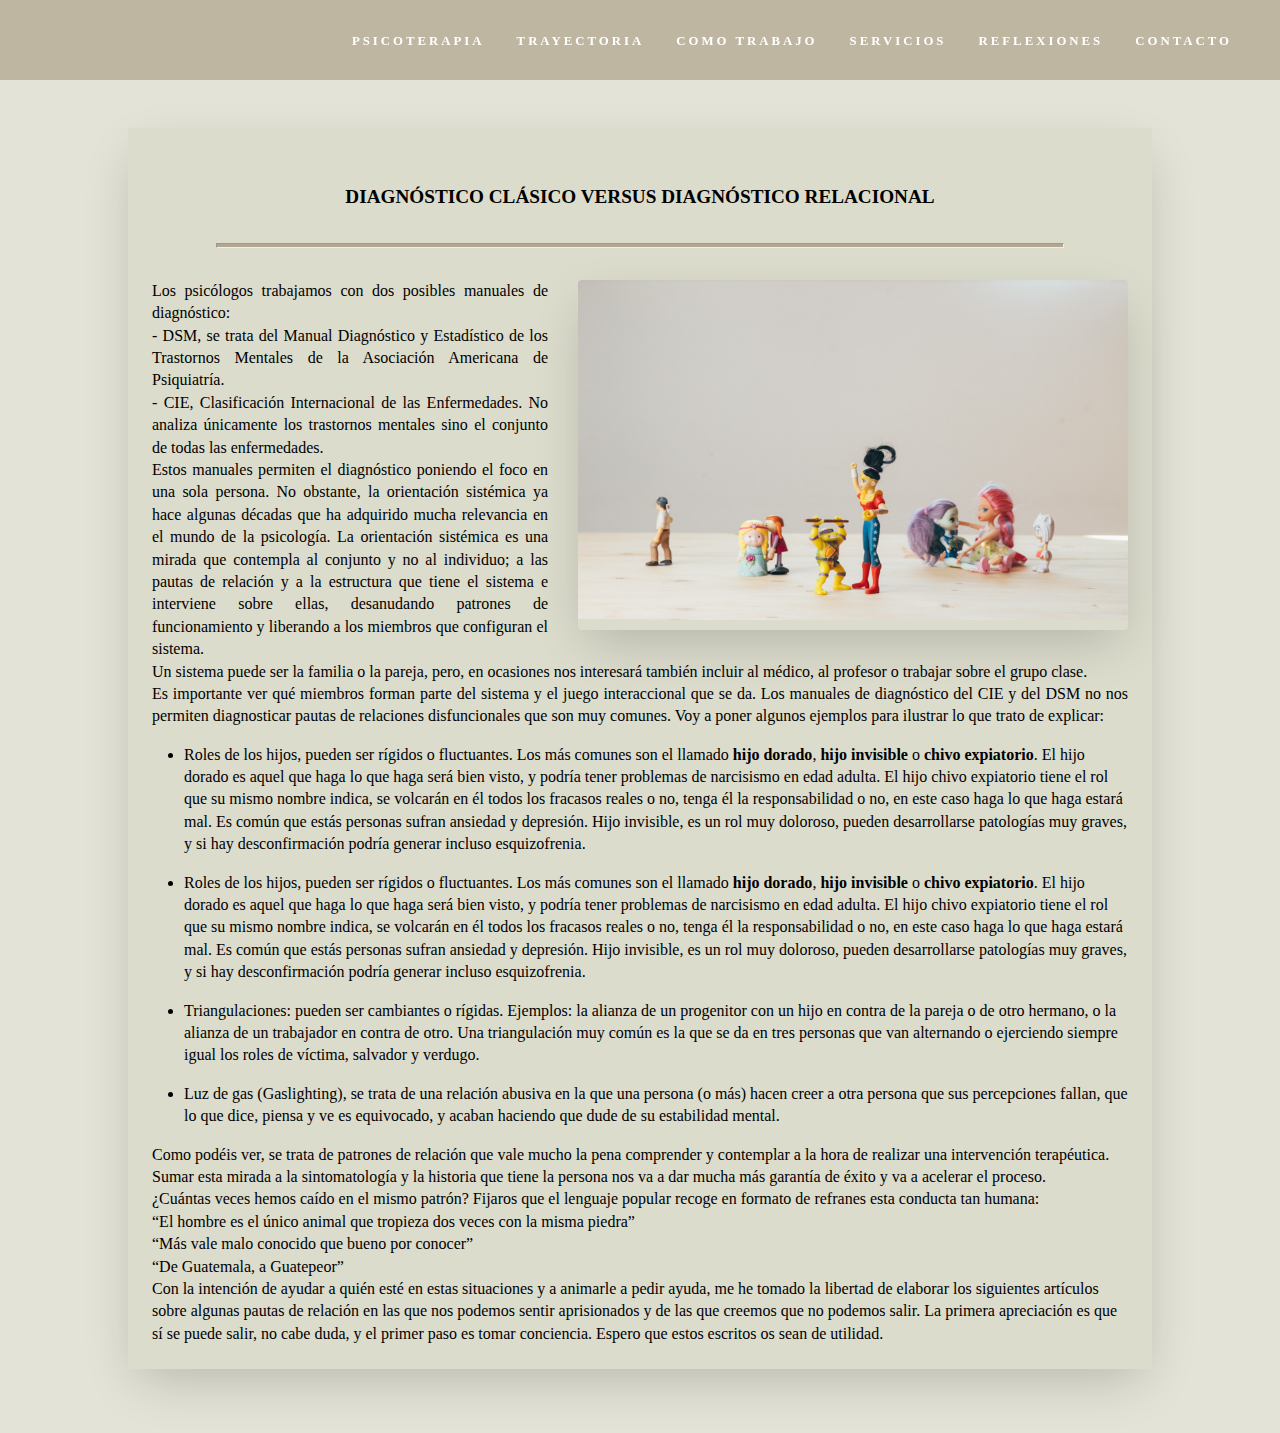
==== articulo1.html @ 96ca5ea1 "add 6 articles and images" ====
<!DOCTYPE html>
<html lang="en">
  <head>
    <meta charset="UTF-8" />
    <meta http-equiv="X-UA-Compatible" content="IE=edge" />
    <meta name="viewport" content="width=device-width, initial-scale=1.0" />
    <link rel="stylesheet" href="styles.css" />
    <title>Articulo</title>
  </head>
  <body>
    <nav class="navbar">
      <ul class="navbar__links">
        <li>
          <a href="/#psicoterapia">Psicoterapia</a>
        </li>
        <li>
          <a href="/#trayectoria">Trayectoria</a>
        </li>
        <li>
          <a href="/#comoTrabajo">Como Trabajo</a>
        </li>
        <li>
          <a href="/#servicios">Servicios</a>
        </li>
        <li>
          <a href="/#reflexiones">Reflexiones</a>
        </li>
        <li>
          <a href="/#contacto">Contacto</a>
        </li>
      </ul>
      <div class="burguer-menu">
        <div class="line1"></div>
        <div class="line2"></div>
        <div class="line3"></div>
      </div>
    </nav>

    <div class="container-art">
      <div class="container-card">
        <h2 class="art-title">
          DIAGNÓSTICO CLÁSICO VERSUS DIAGNÓSTICO RELACIONAL
        </h2>
        <hr />
        <img
          class="floated-element1"
          src="./Images/Roser Santonja WEB (9).jpg"
          alt=""
        />

        <p class="art-text-small">
          Los psicólogos trabajamos con dos posibles manuales de diagnóstico:<br />-
          DSM, se trata del Manual Diagnóstico y Estadístico de los Trastornos
          Mentales de la Asociación Americana de Psiquiatría.<br />- CIE,
          Clasificación Internacional de las Enfermedades. No analiza únicamente
          los trastornos mentales sino el conjunto de todas las enfermedades.<br />
          Estos manuales permiten el diagnóstico poniendo el foco en una sola
          persona. No obstante, la orientación sistémica ya hace algunas décadas
          que ha adquirido mucha relevancia en el mundo de la psicología. La
          orientación sistémica es una mirada que contempla al conjunto y no al
          individuo; a las pautas de relación y a la estructura que tiene el
          sistema e interviene sobre ellas, desanudando patrones de
          funcionamiento y liberando a los miembros que configuran el
          sistema.<br />
          Un sistema puede ser la familia o la pareja, pero, en ocasiones nos
          interesará también incluir al médico, al profesor o trabajar sobre el
          grupo clase.<br />
          Es importante ver qué miembros forman parte del sistema y el juego
          interaccional que se da. Los manuales de diagnóstico del CIE y del DSM
          no nos permiten diagnosticar pautas de relaciones disfuncionales que
          son muy comunes. Voy a poner algunos ejemplos para ilustrar lo que
          trato de explicar:<br />
          <ul>
            <li>Roles de los hijos, pueden ser rígidos o fluctuantes. Los más
              comunes son el llamado <strong>hijo dorado</strong>,
              <strong>hijo invisible</strong> o <strong>chivo expiatorio</strong>.
              El hijo dorado es aquel que haga lo que haga será bien visto, y podría
              tener problemas de narcisismo en edad adulta. El hijo chivo expiatorio
              tiene el rol que su mismo nombre indica, se volcarán en él todos los
              fracasos reales o no, tenga él la responsabilidad o no, en este caso
              haga lo que haga estará mal. Es común que estás personas sufran
              ansiedad y depresión. Hijo invisible, es un rol muy doloroso, pueden
              desarrollarse patologías muy graves, y si hay desconfirmación podría
              generar incluso esquizofrenia.</li>
            <li>Roles de los hijos, pueden ser rígidos o fluctuantes. Los más
              comunes son el llamado <strong>hijo dorado</strong>,
              <strong>hijo invisible</strong> o <strong>chivo expiatorio</strong>.
              El hijo dorado es aquel que haga lo que haga será bien visto, y podría
              tener problemas de narcisismo en edad adulta. El hijo chivo expiatorio
              tiene el rol que su mismo nombre indica, se volcarán en él todos los
              fracasos reales o no, tenga él la responsabilidad o no, en este caso
              haga lo que haga estará mal. Es común que estás personas sufran
              ansiedad y depresión. Hijo invisible, es un rol muy doloroso, pueden
              desarrollarse patologías muy graves, y si hay desconfirmación podría
              generar incluso esquizofrenia.</li>
            <li>Triangulaciones: pueden ser cambiantes o rígidas. Ejemplos: la
              alianza de un progenitor con un hijo en contra de la pareja o de otro
              hermano, o la alianza de un trabajador en contra de otro. Una
              triangulación muy común es la que se da en tres personas que van
              alternando o ejerciendo siempre igual los roles de víctima, salvador y
              verdugo.</li>
              <li>Luz de gas (Gaslighting), se trata de una relación abusiva en la que
                una persona (o más) hacen creer a otra persona que sus percepciones
                fallan, que lo que dice, piensa y ve es equivocado, y acaban haciendo
                que dude de su estabilidad mental.</li>
          </ul>
          Como podéis ver, se trata de patrones de relación que vale mucho la
          pena comprender y contemplar a la hora de realizar una intervención
          terapéutica. Sumar esta mirada a la sintomatología y la historia que
          tiene la persona nos va a dar mucha más garantía de éxito y va a
          acelerar el proceso.<br />
          ¿Cuántas veces hemos caído en el mismo patrón? Fijaros que el lenguaje
          popular recoge en formato de refranes esta conducta tan humana:<br />
          “El hombre es el único animal que tropieza dos veces con la misma
          piedra”<br />
          “Más vale malo conocido que bueno por conocer” <br />“De Guatemala, a
          Guatepeor”<br />
          Con la intención de ayudar a quién esté en estas situaciones y a
          animarle a pedir ayuda, me he tomado la libertad de elaborar los
          siguientes artículos sobre algunas pautas de relación en las que nos
          podemos sentir aprisionados y de las que creemos que no podemos salir.
          La primera apreciación es que sí se puede salir, no cabe duda, y el
          primer paso es tomar conciencia. Espero que estos escritos os sean de
          utilidad.
        </p>
      </div>
    </div>
    <script src="main.js"></script>
  </body>
</html>
---- styles.css ----
* {
  margin: 0;
  padding: 0;
  box-sizing: border-box;
}

body {
  font-family: fantasy;
  background: rgb(227, 227, 215);
  color: #000;
  line-height: 1.4;
  height: 100vh;
  overflow-x: hidden;
}

.container {
  width: 100%;
  height: 100%;
  /* CSS Smooth Scroll */
  overflow-y: scroll;
  scroll-behavior: smooth;
  /* scroll-snap-type: y mandatory; */
}

.navbar {
  position: fixed;
  top: 0;
  z-index: 1;
  display: flex;
  justify-content: flex-end;
  align-items: center;
  width: 100%;
  height: 80px;
  min-height: 8vh;
  background: rgba(186, 176, 156, 0.9);
  padding: 0 1rem;
}

.navbar__links {
  display: flex;
  justify-content: center;
}
.navbar__links li {
  list-style: none;
  margin-right: 2rem;
}
.navbar__links a {
  text-decoration: none;
  text-transform: uppercase;
  font-weight: bold;
  letter-spacing: 3px;
  color: #fff;
  font-size: 0.8rem;
}
.navbar ul li a:hover {
  color: rebeccapurple;
}
/* .btn-lang button {
  padding: 0.5rem 1rem;
  border: none;
  border-radius: 0.2rem;
  background: rgba(186, 176, 156, 0.9);
  box-shadow: rgba(0, 0, 0, 0.24) 0px 3px 8px;
  color: #fff;
} */
.burguer-menu {
  display: none;
}
.burguer-menu div {
  height: 4px;
  width: 30px;
  background-color: #fff;
  margin: 5px;
  transition: all 0.3s ease;
}

@media screen and (max-width: 1024px) {
  .navbar__links {
    width: 100%;
  }
  .navbar__links a {
    font-size: 0.7rem;
    letter-spacing: 1px;
  }
}
@media screen and (max-width: 890px) {
  .navbar__links a {
    font-size: 0.6rem;
  }
}

@media screen and (max-width: 768px) {
  .navbar__links {
    position: absolute;
    top: 8vh;
    right: 0px;
    height: 92vh;
    background-color: rgba(186, 176, 156, 0.9);
    display: flex;
    flex-direction: column;
    justify-content: space-evenly;
    align-items: center;
    width: 100%;
    transform: translateX(100%);
    transition: transform 0.5s ease-in;
  }
  .navbar__links li {
    opacity: 0;
  }
  .burguer-menu {
    display: block;
    cursor: pointer;
    position: absolute;
    right: 0;
    margin-right: 2rem;
  }

  .nav-active {
    transform: translateX(0%);
    width: 50%;
  }
}

@media screen and (max-width: 480px) {
}

@keyframes navLinkFade {
  from {
    opacity: 0;
    transform: translateX(50px);
  }
  to {
    opacity: 1;
    transform: translateX(0px);
  }
}

.toggle .line1 {
  transform: rotate(-45deg) translate(-5px, 6px);
}
.toggle .line2 {
  opacity: 0;
}
.toggle .line3 {
  transform: rotate(45deg) translate(-5px, -6px);
}
.section {
  display: flex;
  flex-direction: column;
  align-items: center;
  justify-content: center;
  text-align: center;
  width: 100%;
  height: 100%;
  scroll-snap-align: center;
}

section h1 {
  color: rgb(69, 69, 69);
  font-size: 3rem;
  margin-bottom: 2%;
}

section p {
  font-size: 1rem;
}
@media screen and (max-width: 769px) {
  section h1 {
    color: rgb(69, 69, 69);
    font-size: 2.5rem;
    margin-bottom: 2%;
  }
}
@media screen and (max-width: 480px) {
  section h1 {
    font-size: 2rem;
    margin-top: 1rem;
  }
}

/*  SECTIONS  */
/*  Section Header  */

section#header {
  position: relative;
  top: 80px;
  background-image: url("./Images//Roser\ Santonja\ HD\ \(22\).jpg");
  background-position: center;
  background-size: cover;
  background-repeat: no-repeat;
  zoom: unset;
}

.header__text {
  text-align: center;
  position: absolute;
  top: 50%;
  left: 75%;
  transform: translate(-50%, -50%);
  color: white;
  width: 50%;
}
.header__text h1 {
  font-size: 5rem;
}
.header__text img {
  border-radius: 99px;
  opacity: 0.8;
  width: 13vw;
}
.header__text p {
  margin-bottom: 2rem;
  font-size: 2.5rem;
  font-weight: bold;

  letter-spacing: 0.3rem;
  padding: 2rem 1rem;
  color: #f5f5f5;
  text-shadow: 1px 1px 1px #414040, 1px 2px 1px #414040, 1px 3px 1px #414040,
    1px 4px 1px #414040, 1px 5px 1px #414040, 1px 6px 1px #414040,
    1px 7px 1px #414040, 1px 8px 1px #414040, 1px 9px 1px #414040,
    1px 10px 1px #414040, 1px 18px 6px rgba(16, 16, 16, 0.4),
    1px 22px 10px rgba(16, 16, 16, 0.9), 1px 25px 35px rgba(16, 16, 16, 0.2),
    1px 30px 60px rgba(16, 16, 16, 0.4);
}
.header__text figure {
  position: relative;
  left: 70px;
  text-align: center;
  font-size: 1.5vw;
  width: 80%;
}

@media screen and (max-width: 769px) {
  section#header {
    top: 60px;
  }
  .header__text {
    width: 70%;
  }
  .header__text p {
    margin-right: 4rem;
    margin-bottom: 2rem;
    font-size: 2rem;
    letter-spacing: 0.2rem;
    padding: 2rem 1rem;
  }
  .header__text figure {
    font-size: 2.2vw;
    margin-right: 8rem;
  }
}
@media screen and (max-width: 480px) {
  section#psicoterapia p {
    font-size: 3.5vw;
  }
}

/*  Section Psicoterapia  */

section#psicoterapia {
  background: rgb(220, 220, 205);
  padding: 0 5%;
}

section#psicoterapia p {
  background: rgb(227, 227, 215);
  border-radius: 5px;
  padding: 5%;
  text-align: center;
  font-size: 1.4vw;
}
@media screen and (max-width: 769px) {
  section#psicoterapia p {
    font-size: 2.5vw;
  }
}
@media screen and (max-width: 480px) {
  section#psicoterapia p {
    font-size: 3.5vw;
  }
}

/*  Section Trayectoria  */

section#trayectoria {
  background: rgb(227, 227, 215);
  padding: 0 5%;
  display: flex;
}
.trayectoria__text {
  text-align: justify;
  font-size: 1.3vw;
}
.trayectoria__content ul li {
  margin: 1rem 0 1rem 2rem;
  font-size: 1.3vw;
  text-align: justify;
}
.trayectoria__image {
  float: right;
  height: auto;
  margin: 0 0 15px 15px;
  padding: 0 0 10px;
  width: 30%;
  box-shadow: rgba(0, 0, 0, 0.2) 0px 18px 50px -10px;
  border-radius: 4px;
}
@media screen and (max-width: 769px) {
  .trayectoria__text {
    text-align: justify;
    font-size: 1.8vw;
  }
  .trayectoria__content ul li {
    margin: 0.5rem 0 0.5rem 1rem;
    font-size: 1.8vw;
  }
  .trayectoria__image {
    height: auto;
    width: 40%;
  }
}
@media screen and (max-width: 480px) {
  section#trayectoria {
    padding: 0 4%;
  }
  .trayectoria__text {
    font-size: 2.6vw;
  }
  .trayectoria__content ul li {
    margin: 0.5rem 0 0.5rem 1rem;
    font-size: 2.6vw;
  }
}

/*  Section ComoTrabajo  */

section#comoTrabajo {
  background: rgb(220, 220, 205);
  padding: 0 5%;
  display: flex;
}
.comoTrabajo__text {
  text-align: justify;
  font-size: 1.5vw;
}
.comoTrabajo__image {
  float: left;
  height: auto;
  margin: 0 30px 20px 0;
  padding: 0 0 10px;
  width: 50%;
  box-shadow: rgba(0, 0, 0, 0.2) 0px 18px 50px -10px;
  border-radius: 4px;
}

@media screen and (max-width: 769px) {
  .comoTrabajo__text {
    text-align: justify;
    font-size: 2vw;
  }
  .comoTrabajo__image {
    width: 70%;
  }
}
@media screen and (max-width: 480px) {
  .comoTrabajo__text {
    text-align: justify;
    font-size: 2.9vw;
  }
  .comoTrabajo__image {
    float: none;
    width: 100%;
  }
}

/*  Section Servicios  */

section#servicios {
  background: rgb(227, 227, 215);
  padding: 0 5%;
  display: flex;
  justify-content: center;
  align-items: stretch;
}
.servicios__content {
  display: flex;
  justify-content: center;
}
.terapia {
  height: auto;
  width: 23%;
  margin-right: 0.8rem;
  padding: 0.7rem;
  background: rgb(220, 220, 205);
  box-shadow: rgb(38, 57, 77) 0px 20px 30px -10px;
  border-radius: 5px;
}
.terapia-title {
  background: rgb(55, 55, 55);
  color: #fff;
  font-size: 1vw;
  padding: 1rem;
  height: 10%;
  display: flex;
  justify-content: center;
  align-items: center;
}
.terapia-text {
  text-align: justify;
  height: 55%;
  display: flex;
  align-items: center;
}
.terapia-text p {
  font-size: 1vw;
  padding: 0.5rem 1rem;
  align-items: center;
}
.terapia-img {
  height: 30%;
  margin: 0.5rem 0;
}
.terapia-img img {
  width: 100%;
  height: auto;
}

/*  Section Reflexiones  */

section#reflexiones {
  background: rgb(220, 220, 205);
  padding: 0 5%;
  width: 100%;
}

.reflexiones-content {
  display: flex;
  justify-content: center;
  align-items: stretch;
  flex-wrap: wrap;
  margin-top: 1rem;
}
.reflexiones-p2 {
  font-size: 1.3vw;
}
.reflexiones-p1 {
  font-size: 1.3vw;
}
.articulo {
  padding: 2rem;
  background: rgb(227, 227, 215);
  border-radius: 5px;
  margin: 1rem;
  width: 25%;
  transition: width 0.5s, height 0.5s, transform 0.5s;
  cursor: pointer;
  font-size: 1.2vw;
}
.articulo:hover {
  box-shadow: rgba(50, 50, 93, 0.25) 0px 50px 100px -20px,
    rgba(0, 0, 0, 0.3) 0px 30px 60px -30px,
    rgba(10, 37, 64, 0.35) 0px -2px 6px 0px inset;
  background: rgb(215, 215, 205);
}
.articulo a h4 {
  font-family: Cambria, Cochin, Georgia, Times, "Times New Roman", serif;
  font-weight: bold;
}
.articulo a {
  text-decoration: none;
  color: #4b4b4b;
  text-align: center;
}

@media screen and (max-width: 1024px) {
}

@media screen and (max-width: 769px) {
  .reflexiones-p2 {
    font-size: 1.8vw;
  }
  .reflexiones-p1 {
    font-size: 1.8vw;
  }
}
@media screen and (max-width: 480px) {
  .reflexiones-p2 {
    font-size: 2.8vw;
  }
  .reflexiones-p1 {
    font-size: 2.8vw;
  }
  .reflexiones-content {
    max-width: 100vw;
    margin-bottom: 50px;
    overflow-x: scroll;
    position: relative;
    scrollbar-color: #d5ac68 #f1db9d;
    scrollbar-width: thin;
    -ms-overflow-style: none;
    border: none;
    border-radius: 5px;
    box-shadow: rgba(50, 50, 93, 0.25) 0px 30px 60px -12px inset,
      rgba(0, 0, 0, 0.3) 0px 18px 36px -18px inset;
  }
  .articulo {
    padding: 2rem;
    background: rgb(227, 227, 215);
    border-radius: 5px;
    margin: 1rem;
    width: 80%;
    height: 100px;
    transition: width 0.5s, height 0.5s, transform 0.5s;
    cursor: pointer;
    font-size: 2vw;
    box-shadow: rgba(50, 50, 93, 0.25) 0px 6px 12px -2px,
      rgba(0, 0, 0, 0.3) 0px 3px 7px -3px;
  }
}
/*  Section Contacto  */

section#contacto {
  background: rgb(227, 227, 215);
}
.form {
  width: 550px;
  height: 450px;
  background: rgb(220, 220, 205);
  border-radius: 8px;
  box-shadow: 0 0 40px -10px #000;
  padding: 15px 20px;
  box-sizing: border-box;
  font-family: "Montserrat", sans-serif;
  position: relative;
}
.form h2 {
  margin: 20px 0;
  text-align: left;
  padding-bottom: 10px;
  width: 80%;
  color: #78788c;
  border-bottom: 3px solid #78788c;
}
input {
  width: 100%;
  padding: 10px;
  box-sizing: border-box;
  background: none;
  outline: none;
  resize: none;
  border: 0;
  font-family: "Montserrat", sans-serif;
  transition: all 0.3s;
  border-bottom: 2px solid #bebed2;
}
input::placeholder {
  color: rgb(164, 163, 163);
}
input:focus {
  border-bottom: 2px solid #78788c;
}
.form p:before {
  content: attr(type);
  display: block;
  margin: 40px 0 0;
  font-size: 14px;
  color: #5a5a5a;
}
.form button {
  float: left;
  padding: 8px 12px;
  margin: 48px 0 0;
  font-family: "Montserrat", sans-serif;
  border: 2px solid #78788c;
  background: 0;
  color: #5a5a6e;
  cursor: pointer;
  transition: all 0.3s;
}
.form button:hover {
  background: #78788c;
  color: #fff;
}
.form div {
  content: "Hi";
  position: absolute;
  bottom: -15px;
  right: -20px;
  background: #50505a;
  color: #fff;
  width: 370px;
  padding: 16px 4px 16px 0;
  border-radius: 6px;
  font-size: 13px;
  box-shadow: 10px 10px 40px -14px #000;
}
.form div i {
  margin: 0 2rem;
}

@media screen and (max-width: 1024px) {
}

@media screen and (max-width: 768px) {
  .form {
    width: 420px;
    height: 350px;
    padding: 10px 15px;
  }
  .form h2 {
    margin: 15px 0;
    font-size: 1rem;
  }
  .form p:before {
    margin: 20px 0 0;
    font-size: 12px;
  }
  .form button {
    padding: 6px 8px;
    margin: 28px 0 0;
  }
  .form div {
    content: "Hi";
    position: absolute;
    bottom: -15px;
    right: -20px;
    background: #50505a;
    color: #fff;
    width: 320px;
    padding: 10px 4px 10px 0;
    border-radius: 6px;
    font-size: 11px;
    box-shadow: 10px 10px 40px -14px #000;
  }
  .form div i {
    margin: 0 2rem;
  }
}

@media screen and (max-width: 480px) {
  .form {
    width: 250px;
    height: 400px;
    padding: 10px 15px;
  }
  .form h2 {
    margin: 5px 0;
    font-size: 0.9rem;
  }
  input {
    width: 100%;
    padding: 10px;
    box-sizing: border-box;
    background: none;
    outline: none;
    resize: none;
    border: 0;
    font-family: "Montserrat", sans-serif;
    transition: all 0.3s;
    border-bottom: 2px solid #bebed2;
    margin-bottom: 1rem;
  }
  .form div {
    content: "Hi";
    position: absolute;
    bottom: -45px;
    right: -20px;
    background: #50505a;
    color: #fff;
    width: 200px;
    height: 70px;
    display: flex;
    flex-direction: column;
    padding: 1rem;
    border-radius: 6px;
    font-size: 10px;
    box-shadow: 10px 10px 40px -14px #000;
  }
  .form div i {
    margin: 0.2rem;
  }
}

/*  ARTICULOS  */

hr {
  margin: 0 4rem 2rem 4rem;
  height: 5px;
  background-color: #b0a692;
}

.container-art {
  margin: 5%;
  padding: 4rem;
}
.container-card {
  background: rgb(220, 220, 205);
  padding: 1.5rem;
  box-shadow: rgba(0, 0, 0, 0.2) 0px 18px 50px -10px;
}
.container-card ul li {
  margin: 1rem 0 1rem 2rem;
}
.art-title {
  text-align: center;
  padding: 2rem;
  font-size: 1.2rem;
}
.floated-element1 {
  float: right;
  height: 350px;
  margin: 0px 0px 20px 30px;
  padding: 0 0 10px;
  width: 550px;
  box-shadow: rgba(0, 0, 0, 0.2) 0px 18px 50px -10px;
  border-radius: 4px;
}
.floated-element2 {
  float: left;
  height: 400px;
  margin: 0 30px 20px 0;
  padding: 0 0 10px;
  width: 400px;
  box-shadow: rgba(0, 0, 0, 0.2) 0px 18px 50px -10px;
  border-radius: 4px;
}
.floated-element3 {
  float: right;
  height: 350px;
  margin: 0 0 20px 30px;
  padding: 0 0 10px;
  width: 550px;
  box-shadow: rgba(0, 0, 0, 0.2) 0px 18px 50px -10px;
  border-radius: 4px;
}
.floated-element4 {
  float: left;
  height: 400px;
  margin: 0 30px 20px 0;
  padding: 0 0 10px;
  width: 350px;
  box-shadow: rgba(0, 0, 0, 0.2) 0px 18px 50px -10px;
  border-radius: 4px;
}
.floated-element5 {
  float: right;
  height: 350px;
  margin: 0 0 20px 30px;
  padding: 0 0 10px;
  width: 550px;
  box-shadow: rgba(0, 0, 0, 0.2) 0px 18px 50px -10px;
  border-radius: 4px;
}
.floated-element6 {
  float: left;
  height: 350px;
  margin: 0 30px 20px 0;
  padding: 0 0 10px;
  width: 520px;
  box-shadow: rgba(0, 0, 0, 0.2) 0px 18px 50px -10px;
  border-radius: 4px;
}
.art-text-small {
  text-align: justify;
  font-size: 1rem;
}
.art-text-big {
  text-align: justify;
  font-size: 1.2rem;
}
.articulo button {
  padding: 0.5rem;
  width: 50%;
  align-self: center;
  border-radius: 5px;
  border: none;
}
@media screen and (max-width: 1024px) {
}

@media screen and (max-width: 769px) {
  .container-art {
    margin: 100px 0;
    padding: 2rem;
  }
  .container-card {
    background: rgb(220, 220, 205);
    padding: 1rem;
    box-shadow: rgba(0, 0, 0, 0.2) 0px 18px 50px -10px;
  }
  .art-title {
    font-size: 1rem;
  }
  .floated-element1 {
    height: auto;
    width: 100%;
  }
  .floated-element2 {
    height: auto;
    width: 100%;
  }
  .floated-element3 {
    height: auto;
    width: 100%;
  }
  .floated-element4 {
    height: auto;
    width: 100%;
  }
  .floated-element5 {
    height: auto;
    width: 100%;
  }
  .floated-element6 {
    height: auto;
    width: 100%;
  }
}
@media screen and (max-width: 480px) {
  .container-art {
    margin-top: 100px;
    padding: 1rem;
  }
  .container-card {
    background: rgb(220, 220, 205);
    padding: 0.8rem;
    box-shadow: rgba(0, 0, 0, 0.2) 0px 18px 50px -10px;
  }
  .art-title {
    font-size: 0.9rem;
  }
}
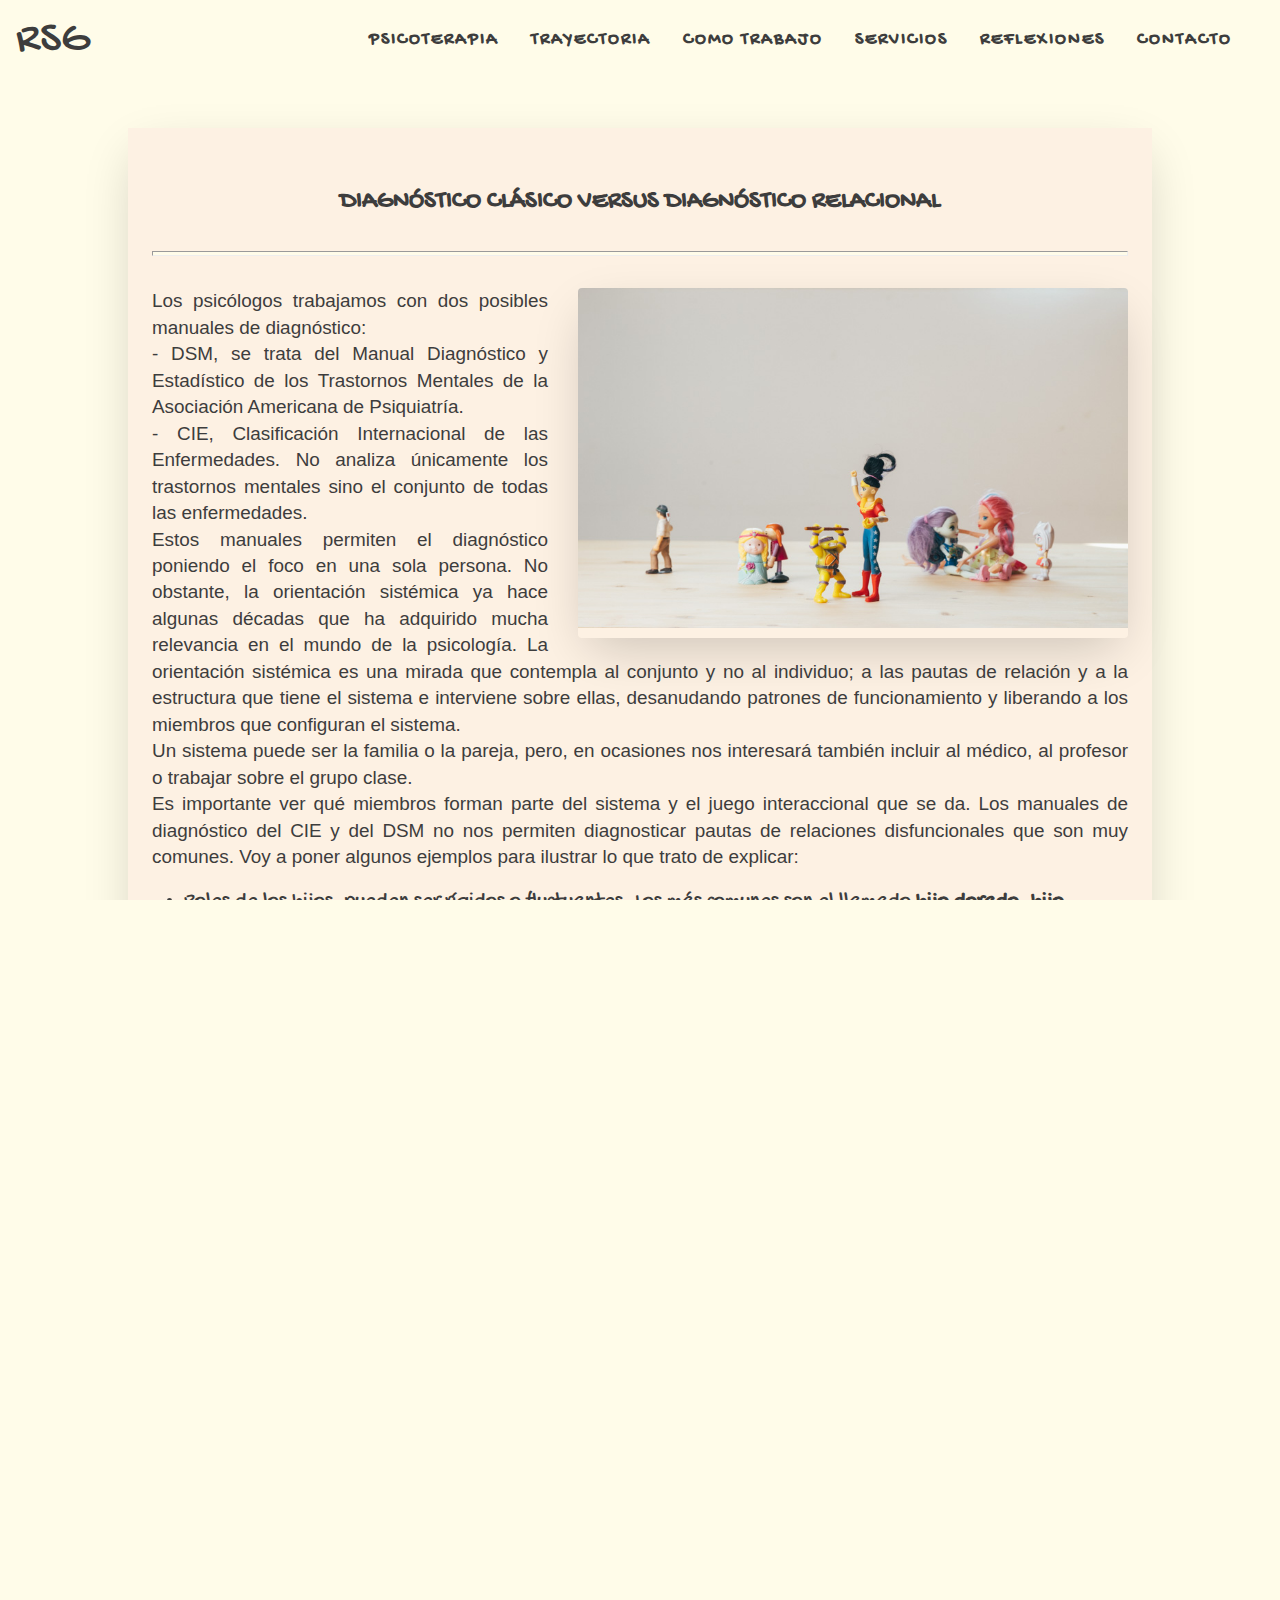
==== commit c72f3c36: "add images, files and full responsive design" ====
--- a/articulo1.html
+++ b/articulo1.html
@@ -1,14 +1,23 @@
 <!DOCTYPE html>
-<html lang="en">
+<html lang="es">
   <head>
     <meta charset="UTF-8" />
     <meta http-equiv="X-UA-Compatible" content="IE=edge" />
     <meta name="viewport" content="width=device-width, initial-scale=1.0" />
-    <link rel="stylesheet" href="styles.css" />
-    <title>Articulo</title>
+    <link rel="stylesheet" href="./css/main.css" />
+    <link rel="stylesheet" href="./css/navbar.css" />
+    <link rel="stylesheet" href="./css/articulos.css" />
+    <link rel="preconnect" href="https://fonts.googleapis.com" />
+    <link rel="preconnect" href="https://fonts.gstatic.com" crossorigin />
+    <link
+      href="https://fonts.googleapis.com/css2?family=Gochi+Hand&display=swap"
+      rel="stylesheet"
+    />
+    <title>Articulo1</title>
   </head>
   <body>
     <nav class="navbar">
+      <span class="logo">RSG</span>
       <ul class="navbar__links">
         <li>
           <a href="/#psicoterapia">Psicoterapia</a>
@@ -70,40 +79,39 @@
           no nos permiten diagnosticar pautas de relaciones disfuncionales que
           son muy comunes. Voy a poner algunos ejemplos para ilustrar lo que
           trato de explicar:<br />
-          <ul>
-            <li>Roles de los hijos, pueden ser rígidos o fluctuantes. Los más
-              comunes son el llamado <strong>hijo dorado</strong>,
-              <strong>hijo invisible</strong> o <strong>chivo expiatorio</strong>.
-              El hijo dorado es aquel que haga lo que haga será bien visto, y podría
-              tener problemas de narcisismo en edad adulta. El hijo chivo expiatorio
-              tiene el rol que su mismo nombre indica, se volcarán en él todos los
-              fracasos reales o no, tenga él la responsabilidad o no, en este caso
-              haga lo que haga estará mal. Es común que estás personas sufran
-              ansiedad y depresión. Hijo invisible, es un rol muy doloroso, pueden
-              desarrollarse patologías muy graves, y si hay desconfirmación podría
-              generar incluso esquizofrenia.</li>
-            <li>Roles de los hijos, pueden ser rígidos o fluctuantes. Los más
-              comunes son el llamado <strong>hijo dorado</strong>,
-              <strong>hijo invisible</strong> o <strong>chivo expiatorio</strong>.
-              El hijo dorado es aquel que haga lo que haga será bien visto, y podría
-              tener problemas de narcisismo en edad adulta. El hijo chivo expiatorio
-              tiene el rol que su mismo nombre indica, se volcarán en él todos los
-              fracasos reales o no, tenga él la responsabilidad o no, en este caso
-              haga lo que haga estará mal. Es común que estás personas sufran
-              ansiedad y depresión. Hijo invisible, es un rol muy doloroso, pueden
-              desarrollarse patologías muy graves, y si hay desconfirmación podría
-              generar incluso esquizofrenia.</li>
-            <li>Triangulaciones: pueden ser cambiantes o rígidas. Ejemplos: la
-              alianza de un progenitor con un hijo en contra de la pareja o de otro
-              hermano, o la alianza de un trabajador en contra de otro. Una
-              triangulación muy común es la que se da en tres personas que van
-              alternando o ejerciendo siempre igual los roles de víctima, salvador y
-              verdugo.</li>
-              <li>Luz de gas (Gaslighting), se trata de una relación abusiva en la que
-                una persona (o más) hacen creer a otra persona que sus percepciones
-                fallan, que lo que dice, piensa y ve es equivocado, y acaban haciendo
-                que dude de su estabilidad mental.</li>
-          </ul>
+        </p>
+        <ul>
+          <li>
+            Roles de los hijos, pueden ser rígidos o fluctuantes. Los más
+            comunes son el llamado <strong>hijo dorado</strong>,
+            <strong>hijo invisible</strong> o <strong>chivo expiatorio</strong>.
+            El hijo dorado es aquel que haga lo que haga será bien visto, y
+            podría tener problemas de narcisismo en edad adulta. El hijo chivo
+            expiatorio tiene el rol que su mismo nombre indica, se volcarán en
+            él todos los fracasos reales o no, tenga él la responsabilidad o no,
+            en este caso haga lo que haga estará mal. Es común que estás
+            personas sufran ansiedad y depresión. Hijo invisible, es un rol muy
+            doloroso, pueden desarrollarse patologías muy graves, y si hay
+            desconfirmación podría generar incluso esquizofrenia.
+          </li>
+
+          <li>
+            Triangulaciones: pueden ser cambiantes o rígidas. Ejemplos: la
+            alianza de un progenitor con un hijo en contra de la pareja o de
+            otro hermano, o la alianza de un trabajador en contra de otro. Una
+            triangulación muy común es la que se da en tres personas que van
+            alternando o ejerciendo siempre igual los roles de víctima, salvador
+            y verdugo.
+          </li>
+
+          <li>
+            Luz de gas (Gaslighting), se trata de una relación abusiva en la que
+            una persona (o más) hacen creer a otra persona que sus percepciones
+            fallan, que lo que dice, piensa y ve es equivocado, y acaban
+            haciendo que dude de su estabilidad mental.
+          </li>
+        </ul>
+        <p class="art-text-small">
           Como podéis ver, se trata de patrones de relación que vale mucho la
           pena comprender y contemplar a la hora de realizar una intervención
           terapéutica. Sumar esta mirada a la sintomatología y la historia que
@@ -125,6 +133,6 @@
         </p>
       </div>
     </div>
-    <script src="main.js"></script>
+    <script src="./js/main.js"></script>
   </body>
 </html>
--- a/css/main.css
+++ b/css/main.css
@@ -0,0 +1,68 @@
+* {
+  margin: 0;
+  padding: 0;
+  box-sizing: border-box;
+}
+html {
+  box-sizing: border-box;
+  font-size: 100%;
+  overflow: hidden;
+}
+body {
+  font-family: "Gochi Hand", cursive;
+  background: #fffce9;
+  color: rgb(61, 61, 61);
+  line-height: 1.4;
+  height: 100vh;
+  overflow-x: hidden;
+  transform-style: preserve-3d;
+  perspective: 10px;
+}
+.container {
+  width: 100%;
+  height: 100%;
+  /* CSS Smooth Scroll */
+  overflow-y: scroll;
+  scroll-behavior: smooth;
+  /* scroll-snap-type: y mandatory; */
+}
+.section {
+  display: flex;
+  flex-direction: column;
+  align-items: center;
+  justify-content: center;
+  text-align: center;
+  width: 100%;
+  height: 100%;
+  scroll-snap-align: center;
+}
+section h1 {
+  color: rgb(69, 69, 69);
+  font-size: 2.8rem;
+  margin: 3rem 0 0.5rem 0;
+}
+section p {
+  font-size: 1rem;
+}
+a {
+  color: #906e49;
+  text-decoration: none;
+}
+@media screen and (max-width: 1024px) {
+  section h1 {
+    font-size: 2.7rem;
+    margin: 0 0 0.5rem 0;
+  }
+}
+@media screen and (max-width: 769px) {
+  section h1 {
+    font-size: 2.3rem;
+    margin-bottom: 2%;
+  }
+}
+@media screen and (max-width: 480px) {
+  section h1 {
+    font-size: 2rem;
+    margin-top: 1rem;
+  }
+}
--- a/css/navbar.css
+++ b/css/navbar.css
@@ -0,0 +1,281 @@
+/*  navbar  */
+
+.navbar {
+  position: fixed;
+  top: 0;
+  z-index: 1;
+  display: flex;
+  justify-content: space-between;
+  align-items: center;
+  width: 100%;
+  height: 80px;
+  min-height: 8vh;
+  background: rgba(255, 252, 233, 0.9);
+  padding: 0 1rem;
+}
+.navbar .logo {
+  font-size: 5vh;
+}
+.navbar span {
+  font-size: 2.5vh;
+}
+
+.navbar__links {
+  display: flex;
+  justify-content: space-between;
+  margin-left: 2rem;
+}
+.navbar__links li {
+  list-style: none;
+  margin-right: 2rem;
+}
+.navbar__links a {
+  text-decoration: none;
+  text-transform: uppercase;
+  font-weight: bold;
+  letter-spacing: 2px;
+  color: rgb(61, 61, 61);
+  font-size: 2vh;
+}
+.navbar ul li a:hover {
+  color: #f0bf45;
+}
+
+/* btn idioma */
+.language {
+  display: flex;
+  position: relative;
+}
+.language i {
+  color: rgb(61, 61, 61);
+}
+.language div {
+  position: absolute;
+  top: 10px;
+  right: 1px;
+  background: rgba(255, 252, 233, 0.8);
+  margin-top: 45px;
+  width: 250px;
+  height: 80px;
+  padding: 1rem;
+  display: flex;
+  justify-content: center;
+  align-items: baseline;
+  border-radius: 5px;
+  color: rgb(61, 61, 61);
+  opacity: 0;
+  transform: translateY(-10px);
+  transition: all 1.5s ease;
+}
+.language button {
+  margin-left: 40px;
+  margin-right: 10px;
+  font-family: "Courier New", Courier, monospace;
+  background: rgba(255, 252, 233, 0.8);
+  border: none;
+  border-radius: 5px;
+  padding: 0.5rem 1rem;
+  cursor: pointer;
+  font-size: 0.8rem;
+  color: rgb(61, 61, 61);
+  box-shadow: rgb(38, 57, 77) 0px 20px 30px -10px;
+}
+.language button:hover {
+  border: 2px solid rgb(61, 61, 61);
+}
+.language button:focus + div {
+  opacity: 1;
+  pointer-events: all;
+  transform: translateY(0px);
+}
+
+/* btn idimoa dropdown */
+
+.es {
+  color: rgb(61, 61, 61);
+  font-size: 15px;
+  margin-left: 3rem;
+}
+.cat {
+  color: rgb(61, 61, 61);
+}
+.check {
+  position: relative;
+  width: 50px;
+  margin: 1rem;
+  cursor: pointer;
+}
+.check::before {
+  content: "";
+  position: absolute;
+  width: 50px;
+  height: 25px;
+  background: #333;
+  border-radius: 25px;
+}
+.check::after {
+  content: "";
+  position: absolute;
+  width: 25px;
+  height: 25px;
+  background: #fff;
+  border-radius: 25px;
+  transition: 0.25s;
+  border: 2px solid #333;
+  box-sizing: border-box;
+}
+.check:checked:after {
+  left: 25px;
+  border: 2px solid #f0bf45;
+}
+.check:checked:before {
+  background: #f0bf45;
+}
+
+.burguer-menu {
+  display: none;
+}
+
+.burguer-menu div {
+  height: 4px;
+  width: 30px;
+  background-color: #000;
+  margin: 5px;
+  transition: all 0.3s ease;
+}
+
+@media screen and (max-width: 1024px) {
+  .navbar__links {
+    width: 100%;
+  }
+  .navbar__links a {
+    font-size: 1.4vh;
+    letter-spacing: 1px;
+  }
+}
+@media screen and (max-width: 925px) {
+  .navbar__links li {
+    margin-right: 0.5rem;
+  }
+  .es {
+    font-size: 1.5vh;
+  }
+  .cat {
+    font-size: 1.5vh;
+  }
+  .language button {
+    margin-left: 20px;
+    background: rgba(255, 252, 233, 0.9);
+    border: none;
+    box-shadow: rgb(38, 57, 77) 0px 20px 30px -10px;
+    border-radius: 5px;
+    padding: 0.3rem 0.5rem;
+    cursor: pointer;
+    font-size: 0.8rem;
+    color: rgb(61, 61, 61);
+  }
+}
+
+@media screen and (max-width: 768px) {
+  .navbar {
+    justify-content: space-between;
+    height: 60px;
+  }
+  .navbar__links {
+    position: absolute;
+    top: 8vh;
+    right: 0px;
+    height: 92vh;
+    background: rgba(255, 252, 233, 0.9);
+    display: flex;
+    flex-direction: column;
+    justify-content: center;
+    align-items: center;
+    width: 100%;
+    transform: translateX(100%);
+    transition: transform 0.5s ease-in;
+  }
+  .navbar__links li {
+    opacity: 0;
+    margin-bottom: 60px;
+  }
+  .navbar__links li a {
+    font-size: 18px;
+  }
+  .language button {
+    margin-left: 0px;
+    font-size: 1.5vh;
+  }
+  .burguer-menu {
+    display: block;
+    cursor: pointer;
+    position: absolute;
+    right: 0;
+    margin-right: 2rem;
+    border: none;
+    background: rgb(255, 252, 233);
+    padding: 0.3rem;
+    border-radius: 8px;
+    box-shadow: rgba(0, 0, 0, 0.24) 0px 3px 8px;
+  }
+  .nav-active {
+    transform: translateX(0%);
+    width: 60%;
+  }
+  .language div {
+    left: -50px;
+    bottom: -80px;
+    margin: 0;
+    margin-top: 45px;
+    width: 200px;
+    height: 50px;
+    padding: 0.4rem;
+    transform: translateX(100px);
+    transition: all 1.5s ease;
+    background: rgba(186, 176, 156, 0.1);
+    box-shadow: rgba(0, 0, 0, 0.1) 0px 4px 12px;
+  }
+  .es {
+    color: #fff;
+    font-size: 1.5vh;
+  }
+  .cat {
+    color: #fff;
+    font-size: 1.5vh;
+  }
+}
+
+@media screen and (max-width: 480px) {
+  .language div {
+    left: -50px;
+    bottom: 0px;
+    margin: 0;
+    margin-top: 45px;
+    width: 180px;
+    height: 100px;
+  }
+  .navbar__links li a {
+    font-size: 16px;
+  }
+}
+
+@keyframes navLinkFade {
+  from {
+    opacity: 0;
+    transform: translateX(50px);
+  }
+  to {
+    opacity: 1;
+    transform: translateX(0px);
+  }
+}
+
+.toggle .line1 {
+  transform: rotate(-45deg) translate(-5px, 6px);
+}
+.toggle .line2 {
+  opacity: 0;
+}
+.toggle .line3 {
+  transform: rotate(45deg) translate(-5px, -6px);
+}
--- a/css/articulos.css
+++ b/css/articulos.css
@@ -0,0 +1,153 @@
+/*  ARTICULOS  */
+
+hr {
+  margin: 0 0 2rem 0;
+  height: 5px;
+  background-color: #fffce9;
+}
+
+.container-art {
+  margin: 5%;
+  padding: 4rem;
+}
+.container-card {
+  background: #fdf1e3;
+  padding: 1.5rem;
+  box-shadow: rgba(0, 0, 0, 0.2) 0px 18px 50px -10px;
+}
+.container-card ul li {
+  margin: 1rem 0 1rem 2rem;
+  font-size: 2.3vh;
+}
+.art-title {
+  text-align: center;
+  padding: 2rem;
+  font-size: 2.8vh;
+  font-family: "Gochi Hand", cursive;
+}
+.floated-element1 {
+  float: right;
+  height: 350px;
+  margin: 0px 0px 20px 30px;
+  padding: 0 0 10px;
+  width: 550px;
+  box-shadow: rgba(0, 0, 0, 0.2) 0px 18px 50px -10px;
+  border-radius: 4px;
+}
+.floated-element2 {
+  float: left;
+  height: 400px;
+  margin: 0 30px 20px 0;
+  padding: 0 0 10px;
+  width: 400px;
+  box-shadow: rgba(0, 0, 0, 0.2) 0px 18px 50px -10px;
+  border-radius: 4px;
+}
+.floated-element3 {
+  float: right;
+  height: 350px;
+  margin: 0 0 20px 30px;
+  padding: 0 0 10px;
+  width: 550px;
+  box-shadow: rgba(0, 0, 0, 0.2) 0px 18px 50px -10px;
+  border-radius: 4px;
+}
+.floated-element4 {
+  float: left;
+  height: 400px;
+  margin: 0 30px 20px 0;
+  padding: 0 0 10px;
+  width: 350px;
+  box-shadow: rgba(0, 0, 0, 0.2) 0px 18px 50px -10px;
+  border-radius: 4px;
+}
+.floated-element5 {
+  float: right;
+  height: 350px;
+  margin: 0 0 20px 30px;
+  padding: 0 0 10px;
+  width: 550px;
+  box-shadow: rgba(0, 0, 0, 0.2) 0px 18px 50px -10px;
+  border-radius: 4px;
+}
+.floated-element6 {
+  float: left;
+  height: 350px;
+  margin: 0 30px 20px 0;
+  padding: 0 0 10px;
+  width: 520px;
+  box-shadow: rgba(0, 0, 0, 0.2) 0px 18px 50px -10px;
+  border-radius: 4px;
+}
+.art-text-small {
+  text-align: justify;
+  font-size: 2.1vh;
+  font-family: "Ubuntu", sans-serif;
+}
+.art-text-big {
+  text-align: justify;
+  font-size: 2.4vh;
+  font-family: "Ubuntu", sans-serif;
+}
+.articulo button {
+  padding: 0.5rem;
+  width: 50%;
+  align-self: center;
+  border-radius: 5px;
+  border: none;
+}
+@media screen and (max-width: 1024px) {
+}
+
+@media screen and (max-width: 769px) {
+  .container-art {
+    margin: 100px 0;
+    padding: 2rem;
+  }
+  .container-card {
+    background: rgb(220, 220, 205);
+    padding: 1rem;
+    box-shadow: rgba(0, 0, 0, 0.2) 0px 18px 50px -10px;
+  }
+  .art-title {
+    font-size: 1rem;
+  }
+  .floated-element1 {
+    height: auto;
+    width: 100%;
+  }
+  .floated-element2 {
+    height: auto;
+    width: 100%;
+  }
+  .floated-element3 {
+    height: auto;
+    width: 100%;
+  }
+  .floated-element4 {
+    height: auto;
+    width: 100%;
+  }
+  .floated-element5 {
+    height: auto;
+    width: 100%;
+  }
+  .floated-element6 {
+    height: auto;
+    width: 100%;
+  }
+}
+@media screen and (max-width: 480px) {
+  .container-art {
+    margin-top: 100px;
+    padding: 1rem;
+  }
+  .container-card {
+    background: rgb(220, 220, 205);
+    padding: 0.8rem;
+    box-shadow: rgba(0, 0, 0, 0.2) 0px 18px 50px -10px;
+  }
+  .art-title {
+    font-size: 0.9rem;
+  }
+}
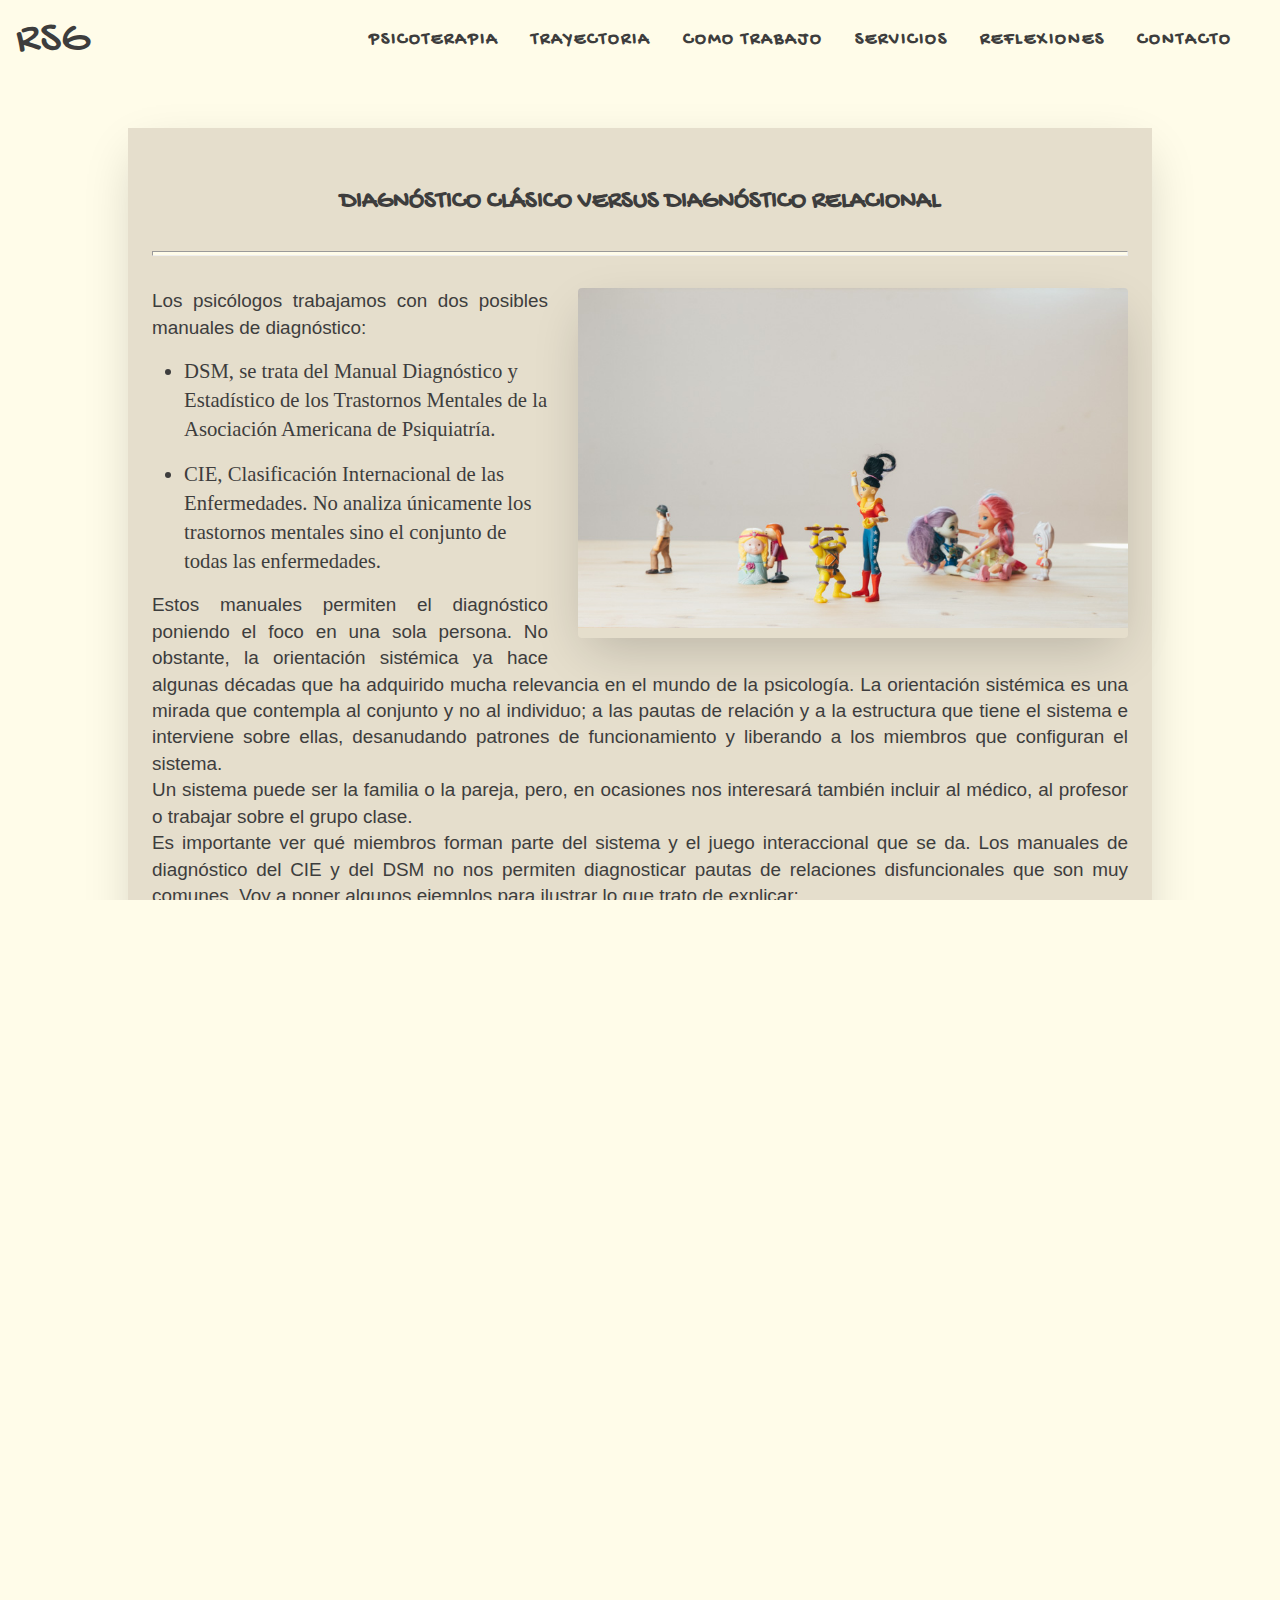
==== commit 92d979c6: "fixed some css responsive errors" ====
--- a/articulo1.html
+++ b/articulo1.html
@@ -58,11 +58,16 @@
         />
 
         <p class="art-text-small">
-          Los psicólogos trabajamos con dos posibles manuales de diagnóstico:<br />-
-          DSM, se trata del Manual Diagnóstico y Estadístico de los Trastornos
-          Mentales de la Asociación Americana de Psiquiatría.<br />- CIE,
-          Clasificación Internacional de las Enfermedades. No analiza únicamente
-          los trastornos mentales sino el conjunto de todas las enfermedades.<br />
+          Los psicólogos trabajamos con dos posibles manuales de diagnóstico:
+          <ul>
+            <li>DSM, se trata del Manual Diagnóstico y Estadístico de los Trastornos
+              Mentales de la Asociación Americana de Psiquiatría.</li>
+            <li>CIE,
+              Clasificación Internacional de las Enfermedades. No analiza únicamente
+              los trastornos mentales sino el conjunto de todas las enfermedades.</li>
+          </ul>
+        </p>
+        <p class="art-text-small">
           Estos manuales permiten el diagnóstico poniendo el foco en una sola
           persona. No obstante, la orientación sistémica ya hace algunas décadas
           que ha adquirido mucha relevancia en el mundo de la psicología. La
@@ -119,10 +124,14 @@
           acelerar el proceso.<br />
           ¿Cuántas veces hemos caído en el mismo patrón? Fijaros que el lenguaje
           popular recoge en formato de refranes esta conducta tan humana:<br />
-          “El hombre es el único animal que tropieza dos veces con la misma
-          piedra”<br />
-          “Más vale malo conocido que bueno por conocer” <br />“De Guatemala, a
-          Guatepeor”<br />
+          <ul>
+            <li><i>“El hombre es el único animal que tropieza dos veces con la misma
+              piedra”</i>.</li>
+            <li><i>“Más vale malo conocido que bueno por conocer”</i>.</li>
+            <li><i>“De Guatemala, a Guatepeor”</i>.</li>
+          </ul>
+        </p>
+          <p class="art-text-small">
           Con la intención de ayudar a quién esté en estas situaciones y a
           animarle a pedir ayuda, me he tomado la libertad de elaborar los
           siguientes artículos sobre algunas pautas de relación en las que nos
--- a/css/main.css
+++ b/css/main.css
@@ -36,6 +36,7 @@
   height: 100%;
   scroll-snap-align: center;
 }
+
 section h1 {
   color: rgb(69, 69, 69);
   font-size: 2.8rem;
@@ -45,13 +46,21 @@
   font-size: 1rem;
 }
 a {
-  color: #906e49;
+  color: #f0bf45;
   text-decoration: none;
+  font-weight: bold;
+}
+a:hover {
+  text-decoration: underline;
+}
+.is-visible {
+  opacity: 1;
+  transform: translateX(200px);
 }
 @media screen and (max-width: 1024px) {
   section h1 {
     font-size: 2.7rem;
-    margin: 0 0 0.5rem 0;
+    margin: 0 0 1rem 0;
   }
 }
 @media screen and (max-width: 769px) {
--- a/css/articulos.css
+++ b/css/articulos.css
@@ -11,13 +11,14 @@
   padding: 4rem;
 }
 .container-card {
-  background: #fdf1e3;
+  background: #e5decc;
   padding: 1.5rem;
   box-shadow: rgba(0, 0, 0, 0.2) 0px 18px 50px -10px;
 }
 .container-card ul li {
   margin: 1rem 0 1rem 2rem;
   font-size: 2.3vh;
+  font-family: "Ubuntu", "sans-serif";
 }
 .art-title {
   text-align: center;
@@ -89,13 +90,7 @@
   font-size: 2.4vh;
   font-family: "Ubuntu", sans-serif;
 }
-.articulo button {
-  padding: 0.5rem;
-  width: 50%;
-  align-self: center;
-  border-radius: 5px;
-  border: none;
-}
+
 @media screen and (max-width: 1024px) {
 }
 
